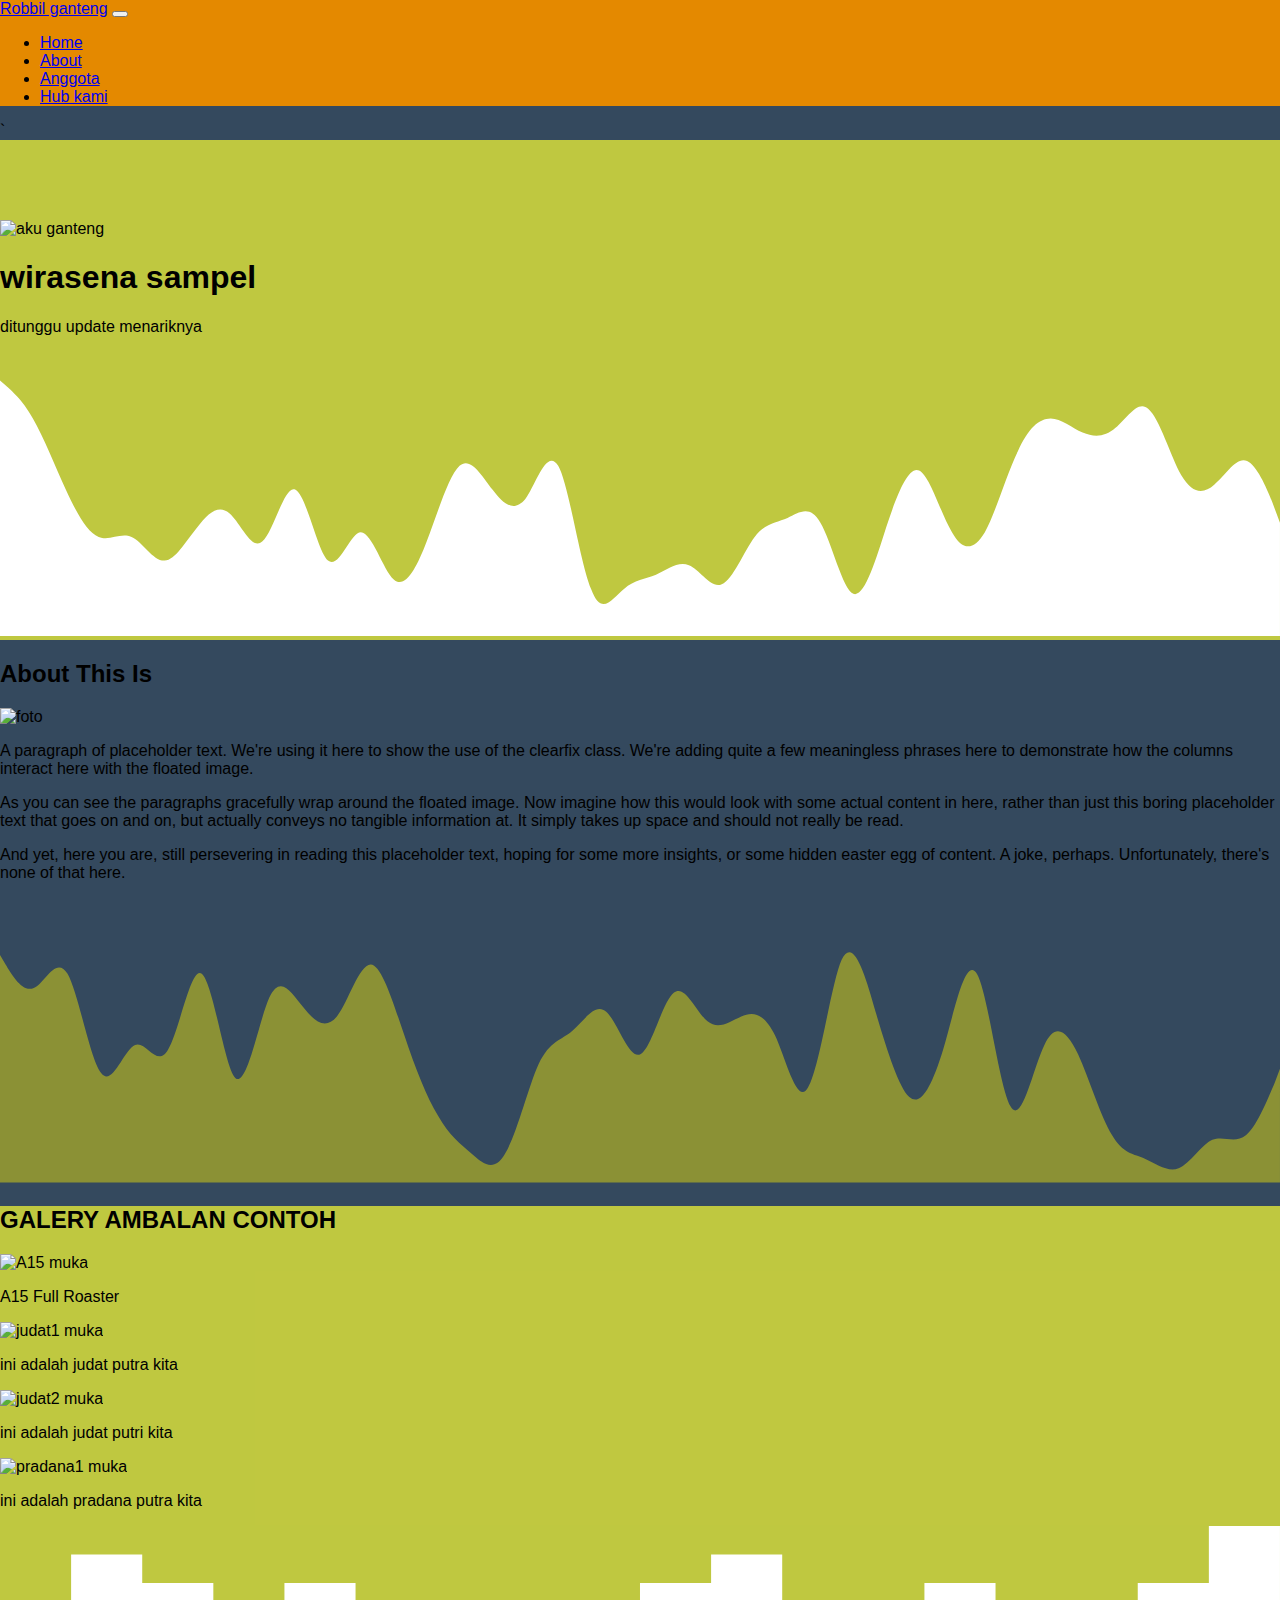
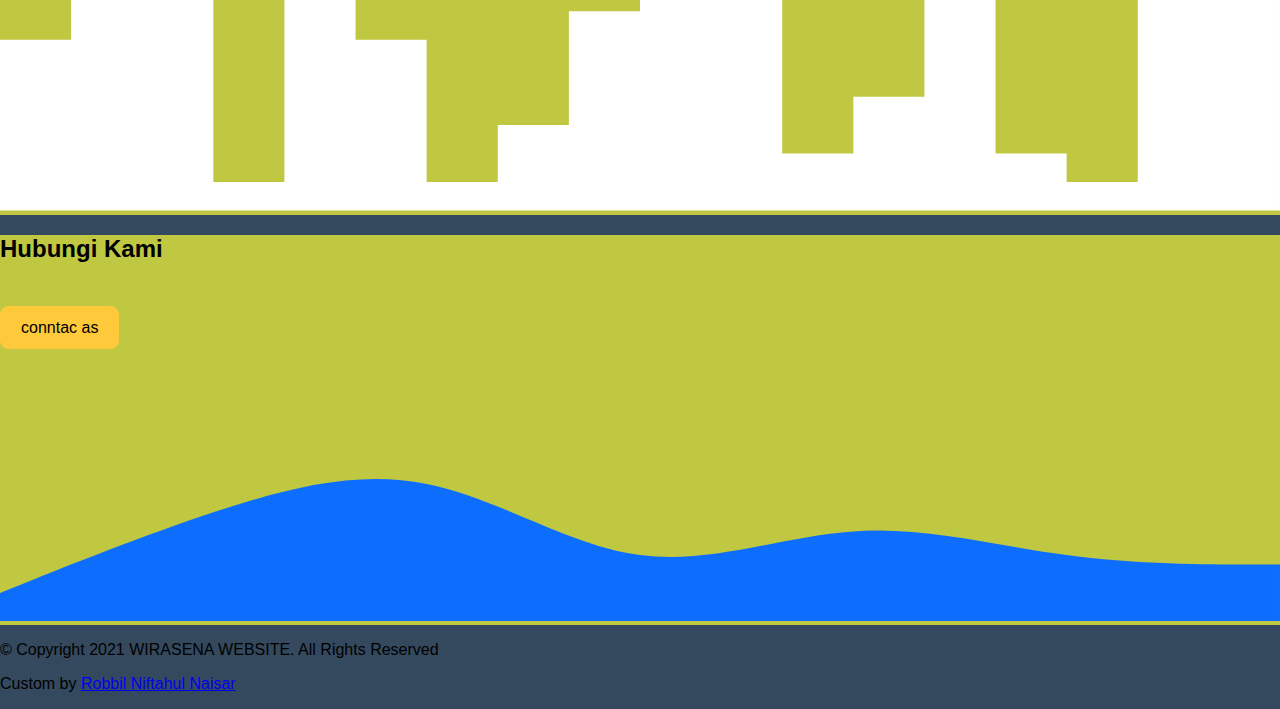
==== home.html @ c65a20af "menambahkan fitur absen" ====
<!DOCTYPE html>
<html lang="en">
  <head>
    <!-- Required meta tags -->
    <meta charset="utf-8" />
    <meta name="viewport" content="width=device-width, initial-scale=1" />

    <!-- Bootstrap CSS -->
    <link href="https://cdn.jsdelivr.net/npm/bootstrap@5.0.0-beta3/dist/css/bootstrap.min.css" rel="stylesheet" integrity="sha384-eOJMYsd53ii+scO/bJGFsiCZc+5NDVN2yr8+0RDqr0Ql0h+rP48ckxlpbzKgwra6" crossorigin="anonymous" />

    <!-- My css -->
    <link rel="stylesheet" href="style.css" />
    <title>wirasena | home</title>
  </head>
  <body id="home">
    <!-- navbar -->
    <nav class="navbar navbar-expand-lg navbar-dark shadow-sm fixed-top" style="background-color: #e48900">
      <div class="container">
        <div class="container-fluid">
          <a class="navbar-brand" href="#">Robbil ganteng</a>
        <button class="navbar-toggler" type="button" data-bs-toggle="collapse" data-bs-target="#navbarNav" aria-controls="navbarNav" aria-expanded="false" aria-label="Toggle navigation">
          <span class="navbar-toggler-icon"></span>
        </button>
        <div class="collapse navbar-collapse" id="navbarNav">
          <ul class="navbar-nav ms-auto">
            <li class="nav-item">
              <a class="nav-link active" aria-current="page" href="#home">Home</a>
            </li>
            <li class="nav-item">
              <a class="nav-link" href="#">About</a>
            </li>
            <li class="nav-item">
              <a class="nav-link" href="#project">Anggota</a>
            </li>
            <li class="nav-item">
              <a class="nav-link" href="#contact">Hub kami</a>
            </li>
          </ul>
        </div>
      </div>
    </nav>
    <!-- akhir navbar -->
` 
    <!-- jumbotron -->
    <section class="jumbotron text-center">
      <img src="img/WIRASENA-01-1.jpg" alt="aku ganteng" width="200" class="rounded-circle img-thumbnail" />
      <h1 class="display-4">wirasena sampel</h1>
      <p class="lead">ditunggu update menariknya</p>
      <svg xmlns="http://www.w3.org/2000/svg" viewBox="0 0 1440 320"><path fill="#ffffff" fill-opacity="1" d="M0,32L6.2,37.3C12.3,43,25,53,37,74.7C49.2,96,62,128,74,154.7C86.2,181,98,203,111,208C123.1,213,135,203,148,208C160,213,172,235,185,234.7C196.9,235,209,213,222,197.3C233.8,181,246,171,258,181.3C270.8,192,283,224,295,213.3C307.7,203,320,149,332,154.7C344.6,160,357,224,369,234.7C381.5,245,394,203,406,202.7C418.5,203,431,245,443,256C455.4,267,468,245,480,213.3C492.3,181,505,139,517,128C529.2,117,542,139,554,154.7C566.2,171,578,181,591,165.3C603.1,149,615,107,628,128C640,149,652,235,665,266.7C676.9,299,689,277,702,266.7C713.8,256,726,256,738,250.7C750.8,245,763,235,775,240C787.7,245,800,267,812,261.3C824.6,256,837,224,849,208C861.5,192,874,192,886,186.7C898.5,181,911,171,923,192C935.4,213,948,267,960,272C972.3,277,985,235,997,197.3C1009.2,160,1022,128,1034,133.3C1046.2,139,1058,181,1071,202.7C1083.1,224,1095,224,1108,202.7C1120,181,1132,139,1145,112C1156.9,85,1169,75,1182,74.7C1193.8,75,1206,85,1218,90.7C1230.8,96,1243,96,1255,85.3C1267.7,75,1280,53,1292,64C1304.6,75,1317,117,1329,138.7C1341.5,160,1354,160,1366,149.3C1378.5,139,1391,117,1403,122.7C1415.4,128,1428,160,1434,176L1440,192L1440,320L1433.8,320C1427.7,320,1415,320,1403,320C1390.8,320,1378,320,1366,320C1353.8,320,1342,320,1329,320C1316.9,320,1305,320,1292,320C1280,320,1268,320,1255,320C1243.1,320,1231,320,1218,320C1206.2,320,1194,320,1182,320C1169.2,320,1157,320,1145,320C1132.3,320,1120,320,1108,320C1095.4,320,1083,320,1071,320C1058.5,320,1046,320,1034,320C1021.5,320,1009,320,997,320C984.6,320,972,320,960,320C947.7,320,935,320,923,320C910.8,320,898,320,886,320C873.8,320,862,320,849,320C836.9,320,825,320,812,320C800,320,788,320,775,320C763.1,320,751,320,738,320C726.2,320,714,320,702,320C689.2,320,677,320,665,320C652.3,320,640,320,628,320C615.4,320,603,320,591,320C578.5,320,566,320,554,320C541.5,320,529,320,517,320C504.6,320,492,320,480,320C467.7,320,455,320,443,320C430.8,320,418,320,406,320C393.8,320,382,320,369,320C356.9,320,345,320,332,320C320,320,308,320,295,320C283.1,320,271,320,258,320C246.2,320,234,320,222,320C209.2,320,197,320,185,320C172.3,320,160,320,148,320C135.4,320,123,320,111,320C98.5,320,86,320,74,320C61.5,320,49,320,37,320C24.6,320,12,320,6,320L0,320Z"></path></svg>
    
    </section>
    <!-- akhir jumbotron -->
<!-- about -->

  <div class="container">
    <div class="row">
      <div class="col text-center">
        <h2>About This Is</h2>
      </div>
      <div class="clearfix">
        <img src="img/bannerwrsn.png" class="col-md-6 float-md-end mb-3 ms-md-3" alt="foto" width="250">
    
        <p>
            A paragraph of placeholder text. We're using it here to show the use of the clearfix class. We're adding quite a few meaningless phrases here to demonstrate how the columns interact here with the floated image.
        </p>
    
        <p>
            As you can see the paragraphs gracefully wrap around the floated image. Now imagine how this would look with some actual content in here, rather than just this boring placeholder text that goes on and on, but actually conveys no tangible information at. It simply takes up space and should not really be read.
        </p>
    
        <p>
             And yet, here you are, still persevering in reading this placeholder text, hoping for some more insights, or some hidden easter egg of content. A joke, perhaps. Unfortunately, there's none of that here.
        </p>
      </div>
    </div>
    <svg xmlns="http://www.w3.org/2000/svg" viewBox="0 0 1440 320"><path fill="rgba(255, 242, 0, 0.432)" fill-opacity="1" d="M0,64L6.3,74.7C12.6,85,25,107,38,101.3C50.5,96,63,64,76,85.3C88.4,107,101,181,114,197.3C126.3,213,139,171,152,165.3C164.2,160,177,192,189,170.7C202.1,149,215,75,227,85.3C240,96,253,192,265,202.7C277.9,213,291,139,303,112C315.8,85,328,107,341,122.7C353.7,139,366,149,379,133.3C391.6,117,404,75,417,74.7C429.5,75,442,117,455,154.7C467.4,192,480,224,493,245.3C505.3,267,518,277,531,288C543.2,299,556,309,568,288C581.1,267,594,213,606,186.7C618.9,160,632,160,644,149.3C656.8,139,669,117,682,128C694.7,139,707,181,720,176C732.6,171,745,117,758,106.7C770.5,96,783,128,796,138.7C808.4,149,821,139,834,133.3C846.3,128,859,128,872,154.7C884.2,181,897,235,909,213.3C922.1,192,935,96,947,69.3C960,43,973,85,985,128C997.9,171,1011,213,1023,224C1035.8,235,1048,213,1061,170.7C1073.7,128,1086,64,1099,85.3C1111.6,107,1124,213,1137,234.7C1149.5,256,1162,192,1175,165.3C1187.4,139,1200,149,1213,176C1225.3,203,1238,245,1251,266.7C1263.2,288,1276,288,1288,293.3C1301.1,299,1314,309,1326,304C1338.9,299,1352,277,1364,272C1376.8,267,1389,277,1402,266.7C1414.7,256,1427,224,1434,208L1440,192L1440,320L1433.7,320C1427.4,320,1415,320,1402,320C1389.5,320,1377,320,1364,320C1351.6,320,1339,320,1326,320C1313.7,320,1301,320,1288,320C1275.8,320,1263,320,1251,320C1237.9,320,1225,320,1213,320C1200,320,1187,320,1175,320C1162.1,320,1149,320,1137,320C1124.2,320,1112,320,1099,320C1086.3,320,1074,320,1061,320C1048.4,320,1036,320,1023,320C1010.5,320,998,320,985,320C972.6,320,960,320,947,320C934.7,320,922,320,909,320C896.8,320,884,320,872,320C858.9,320,846,320,834,320C821.1,320,808,320,796,320C783.2,320,771,320,758,320C745.3,320,733,320,720,320C707.4,320,695,320,682,320C669.5,320,657,320,644,320C631.6,320,619,320,606,320C593.7,320,581,320,568,320C555.8,320,543,320,531,320C517.9,320,505,320,493,320C480,320,467,320,455,320C442.1,320,429,320,417,320C404.2,320,392,320,379,320C366.3,320,354,320,341,320C328.4,320,316,320,303,320C290.5,320,278,320,265,320C252.6,320,240,320,227,320C214.7,320,202,320,189,320C176.8,320,164,320,152,320C138.9,320,126,320,114,320C101.1,320,88,320,76,320C63.2,320,51,320,38,320C25.3,320,13,320,6,320L0,320Z"></path></svg>
  </div>
<!-- project -->
<section id="project">
<div class="container">
  <div class="row text-center mt-auto">
    <div class="col">
      <h2>GALERY AMBALAN CONTOH</h2>
    </div>
  </div>
  <div class="row justify-content-center">
    <div class="col-md-4 mt-3 mb-3">
      <div class="card">
        <img src="img/A15-FULL-ROASTER.jpeg" class="card-img-top" alt="A15 muka">
        <div class="card-body">
          <p class="card-text">A15 Full Roaster</p>
        </div>
      </div>
    </div>
    <div class="col-md-4 mt-3 mb-3">
      <div class="card">
        <img src="img/ARYA-JUDAT-PA.jpeg" class="card-img-top" alt="judat1 muka">
        <div class="card-body">
          <p class="card-text">ini adalah judat putra kita</p>
        </div>
      </div>
    </div>
    <div class="col-md-4 mt-3 mb-3">
      <div class="card">
        <img src="img/ERIKA2-JUDAT-PI.jpeg" class="card-img-top" alt="judat2 muka">
        <div class="card-body">
          <p class="card-text">ini adalah judat putri kita</p>
        </div>
      </div>
    </div>
    <div class="col-md-4 mt-3 mb-3">
      <div class="card">
        <img src="img/FAWAAZ-PRADANA-PA.jpeg" class="card-img-top" alt="pradana1 muka">
        <div class="card-body">
          <p class="card-text">ini adalah pradana putra kita</p>
        </div>
      </div>
    </div>
  </div>
</div>
<svg xmlns="http://www.w3.org/2000/svg" viewBox="0 0 1440 320"><path fill="#ffffff" fill-opacity="1" d="M0,96L0,128L80,128L80,32L160,32L160,64L240,64L240,288L320,288L320,64L400,64L400,128L480,128L480,288L560,288L560,224L640,224L640,96L720,96L720,64L800,64L800,32L880,32L880,256L960,256L960,192L1040,192L1040,64L1120,64L1120,256L1200,256L1200,288L1280,288L1280,64L1360,64L1360,0L1440,0L1440,320L1360,320L1360,320L1280,320L1280,320L1200,320L1200,320L1120,320L1120,320L1040,320L1040,320L960,320L960,320L880,320L880,320L800,320L800,320L720,320L720,320L640,320L640,320L560,320L560,320L480,320L480,320L400,320L400,320L320,320L320,320L240,320L240,320L160,320L160,320L80,320L80,320L0,320L0,320Z"></path></svg></section>
<!-- akhir project -->

<!-- contact -->
<section id="contact">
  <div class="container">
    <div class="row text-center mt-3">
      <div class="col">
        <h2>Hubungi Kami</h2>
        <br>
        <br>
        <a href="https://discord.gg/SEmDzwHCMf" target="_blank" class="link-button">conntac as</a>
      </div>
    </div>
  </div>
  <svg xmlns="http://www.w3.org/2000/svg" viewBox="0 0 1440 320"><path fill="#0d6efd" fill-opacity="1" d="M0,288L40,272C80,256,160,224,240,197.3C320,171,400,149,480,165.3C560,181,640,235,720,245.3C800,256,880,224,960,218.7C1040,213,1120,235,1200,245.3C1280,256,1360,256,1400,256L1440,256L1440,320L1400,320C1360,320,1280,320,1200,320C1120,320,1040,320,960,320C880,320,800,320,720,320C640,320,560,320,480,320C400,320,320,320,240,320C160,320,80,320,40,320L0,320Z"></path></svg>
</section>
<!-- akhir contact -->

<!-- Footer -->
<footer class="bg-primary text-center text-white">
  <p>© Copyright 2021 WIRASENA WEBSITE. All Rights Reserved</p>
  <p>Custom by <a href="https://www.instagram.com/RBL_NN/" class="text-white fw-bold">Robbil Niftahul Naisar</a></p>
</footer>
<!-- Akhir Footer -->
    <script src="https://cdn.jsdelivr.net/npm/bootstrap@5.0.0-beta3/dist/js/bootstrap.bundle.min.js" integrity="sha384-JEW9xMcG8R+pH31jmWH6WWP0WintQrMb4s7ZOdauHnUtxwoG2vI5DkLtS3qm9Ekf" crossorigin="anonymous"></script>
  </body>
</html>
---- style.css ----
.jumbotron {
  padding-top: 5rem;
  background-color: hsla(61, 100%, 60%, 0.699);
}

#project {
  background-color: hsla(61, 100%, 60%, 0.699);
}

#contact {
  background-color: hsla(61, 100%, 60%, 0.699);
}

.link-button {
  text-decoration: none;
  background-color: #ffc93c;
  color: black;
  padding: 4px 12px 4px 12px;
  border: 9px solid #ffc93c;
  border-radius: 9px;
}

body {
  margin: 0;
  padding: 0;
  font-family: sans-serif;
  background: #34495e;
}
.box {
  width: 300px;
  padding: 40px;
  position: absolute;
  top: 150px;
  left: center;
  bottom: center;
  background: #191919;
  text-align: center;
}
.box-h1 {
  text-transform: uppercase;
  font-weight: 50;
}
.box-input[type="text"],
.box-input[type="email"] {
  border-radius: 0;
  background: none;
  display: block;
  margin: 20px auto;
  text-align: center;
  border: 2px solid #3498db;
  padding: 14px 10px;
  width: 200px;
  outline: none;
  color: white;
  border-radius: 24px;
  transition: 0.25s;
}
.box-input[type="text"]:focus,
.box-input[type="password"]:focus {
  width: 280px;
  border-color: #2ecc71;
}
.box-input[type="submit"]:focus {
  border-radius: 0;
  background: none;
  color: black;
  display: block;
  margin: 20px auto;
  text-align: center;
  border: 2px solid #3498db;
  padding: 14px 10px;
  width: 200px;
  outline: none;
  border-radius: 24px;
  transition: 0.25s;
}
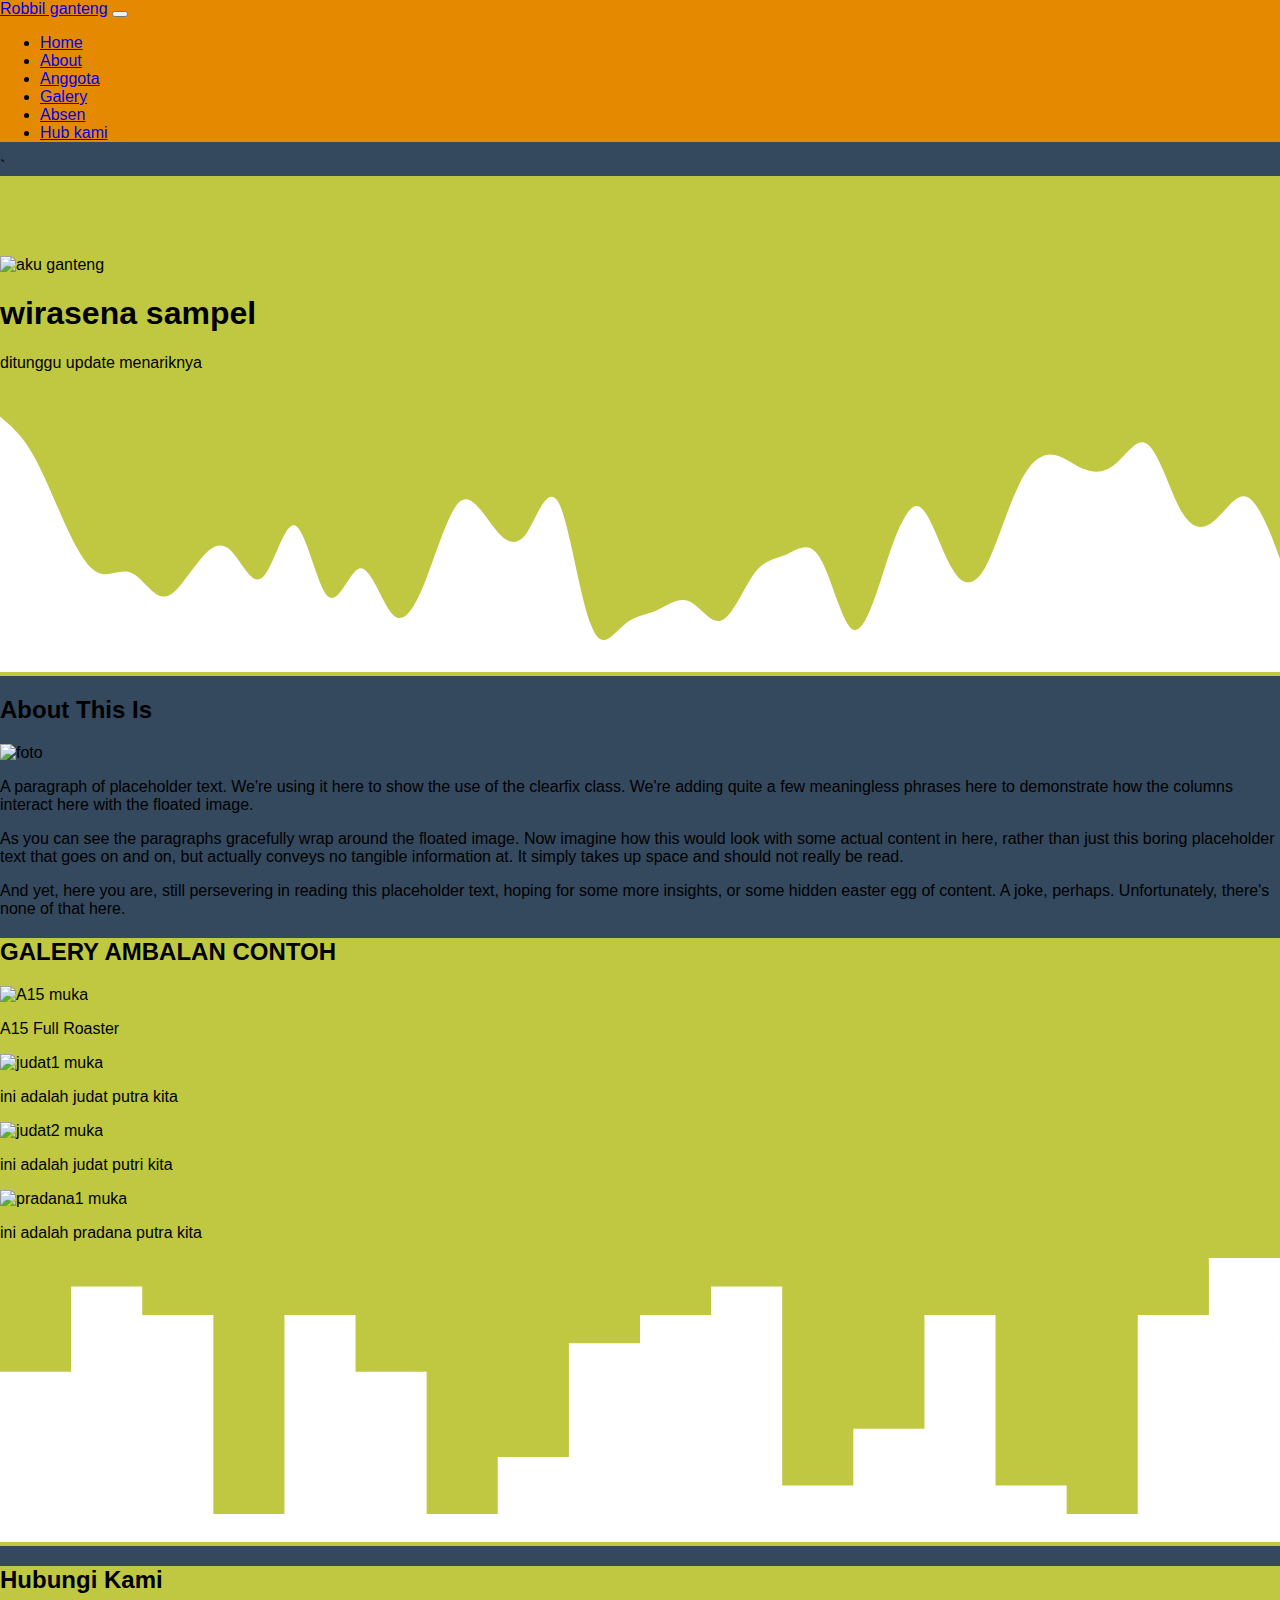
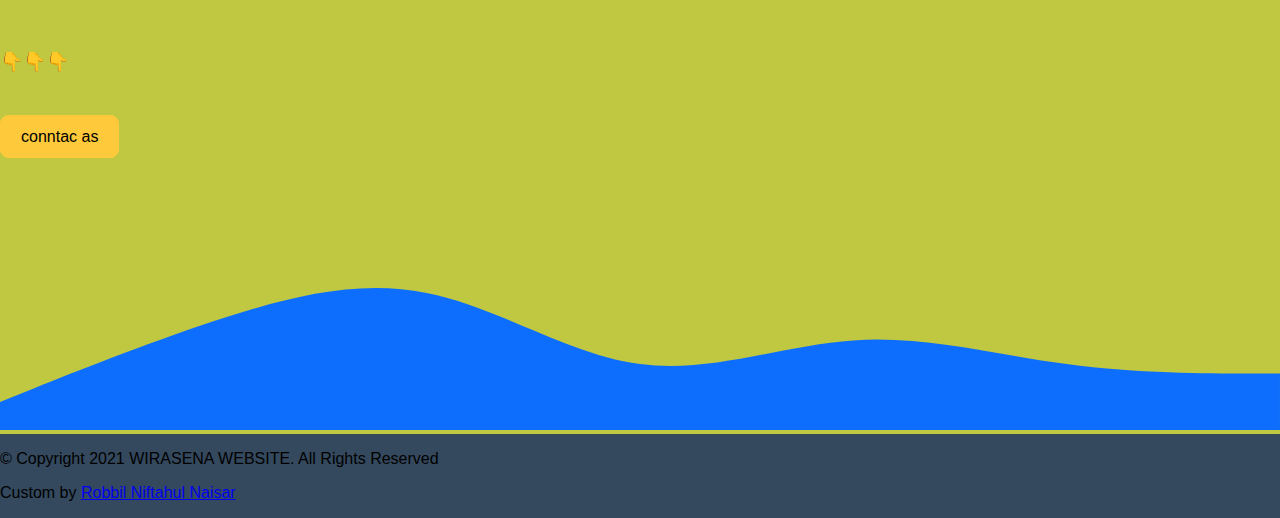
==== commit cf0bc46e: "fix absen" ====
--- a/home.html
+++ b/home.html
@@ -27,10 +27,16 @@
               <a class="nav-link active" aria-current="page" href="#home">Home</a>
             </li>
             <li class="nav-item">
-              <a class="nav-link" href="#">About</a>
+              <a class="nav-link" href="#about">About</a>
             </li>
             <li class="nav-item">
-              <a class="nav-link" href="#project">Anggota</a>
+              <a class="nav-link" href="anggota.html">Anggota</a>
+            </li>
+            <li class="nav-item">
+              <a class="nav-link" href="#project">Galery</a>
+            </li>
+            <li class="nav-item">
+              <a class="nav-link" href="absen.html">Absen</a>
             </li>
             <li class="nav-item">
               <a class="nav-link" href="#contact">Hub kami</a>
@@ -51,10 +57,10 @@
     </section>
     <!-- akhir jumbotron -->
 <!-- about -->
-
-  <div class="container">
+ 
+  <div class="container" id="about">
     <div class="row">
-      <div class="col text-center">
+      <div class="col text-center mt-5">
         <h2>About This Is</h2>
       </div>
       <div class="clearfix">
@@ -73,13 +79,13 @@
         </p>
       </div>
     </div>
-    <svg xmlns="http://www.w3.org/2000/svg" viewBox="0 0 1440 320"><path fill="rgba(255, 242, 0, 0.432)" fill-opacity="1" d="M0,64L6.3,74.7C12.6,85,25,107,38,101.3C50.5,96,63,64,76,85.3C88.4,107,101,181,114,197.3C126.3,213,139,171,152,165.3C164.2,160,177,192,189,170.7C202.1,149,215,75,227,85.3C240,96,253,192,265,202.7C277.9,213,291,139,303,112C315.8,85,328,107,341,122.7C353.7,139,366,149,379,133.3C391.6,117,404,75,417,74.7C429.5,75,442,117,455,154.7C467.4,192,480,224,493,245.3C505.3,267,518,277,531,288C543.2,299,556,309,568,288C581.1,267,594,213,606,186.7C618.9,160,632,160,644,149.3C656.8,139,669,117,682,128C694.7,139,707,181,720,176C732.6,171,745,117,758,106.7C770.5,96,783,128,796,138.7C808.4,149,821,139,834,133.3C846.3,128,859,128,872,154.7C884.2,181,897,235,909,213.3C922.1,192,935,96,947,69.3C960,43,973,85,985,128C997.9,171,1011,213,1023,224C1035.8,235,1048,213,1061,170.7C1073.7,128,1086,64,1099,85.3C1111.6,107,1124,213,1137,234.7C1149.5,256,1162,192,1175,165.3C1187.4,139,1200,149,1213,176C1225.3,203,1238,245,1251,266.7C1263.2,288,1276,288,1288,293.3C1301.1,299,1314,309,1326,304C1338.9,299,1352,277,1364,272C1376.8,267,1389,277,1402,266.7C1414.7,256,1427,224,1434,208L1440,192L1440,320L1433.7,320C1427.4,320,1415,320,1402,320C1389.5,320,1377,320,1364,320C1351.6,320,1339,320,1326,320C1313.7,320,1301,320,1288,320C1275.8,320,1263,320,1251,320C1237.9,320,1225,320,1213,320C1200,320,1187,320,1175,320C1162.1,320,1149,320,1137,320C1124.2,320,1112,320,1099,320C1086.3,320,1074,320,1061,320C1048.4,320,1036,320,1023,320C1010.5,320,998,320,985,320C972.6,320,960,320,947,320C934.7,320,922,320,909,320C896.8,320,884,320,872,320C858.9,320,846,320,834,320C821.1,320,808,320,796,320C783.2,320,771,320,758,320C745.3,320,733,320,720,320C707.4,320,695,320,682,320C669.5,320,657,320,644,320C631.6,320,619,320,606,320C593.7,320,581,320,568,320C555.8,320,543,320,531,320C517.9,320,505,320,493,320C480,320,467,320,455,320C442.1,320,429,320,417,320C404.2,320,392,320,379,320C366.3,320,354,320,341,320C328.4,320,316,320,303,320C290.5,320,278,320,265,320C252.6,320,240,320,227,320C214.7,320,202,320,189,320C176.8,320,164,320,152,320C138.9,320,126,320,114,320C101.1,320,88,320,76,320C63.2,320,51,320,38,320C25.3,320,13,320,6,320L0,320Z"></path></svg>
   </div>
+
 <!-- project -->
 <section id="project">
 <div class="container">
   <div class="row text-center mt-auto">
-    <div class="col">
+    <div class="col mt-5">
       <h2>GALERY AMBALAN CONTOH</h2>
     </div>
   </div>
@@ -125,8 +131,10 @@
 <section id="contact">
   <div class="container">
     <div class="row text-center mt-3">
-      <div class="col">
+      <div class="col mt-5">
         <h2>Hubungi Kami</h2>
+        <br>
+        <h3>👇👇👇</h3>
         <br>
         <br>
         <a href="https://discord.gg/SEmDzwHCMf" target="_blank" class="link-button">conntac as</a>
